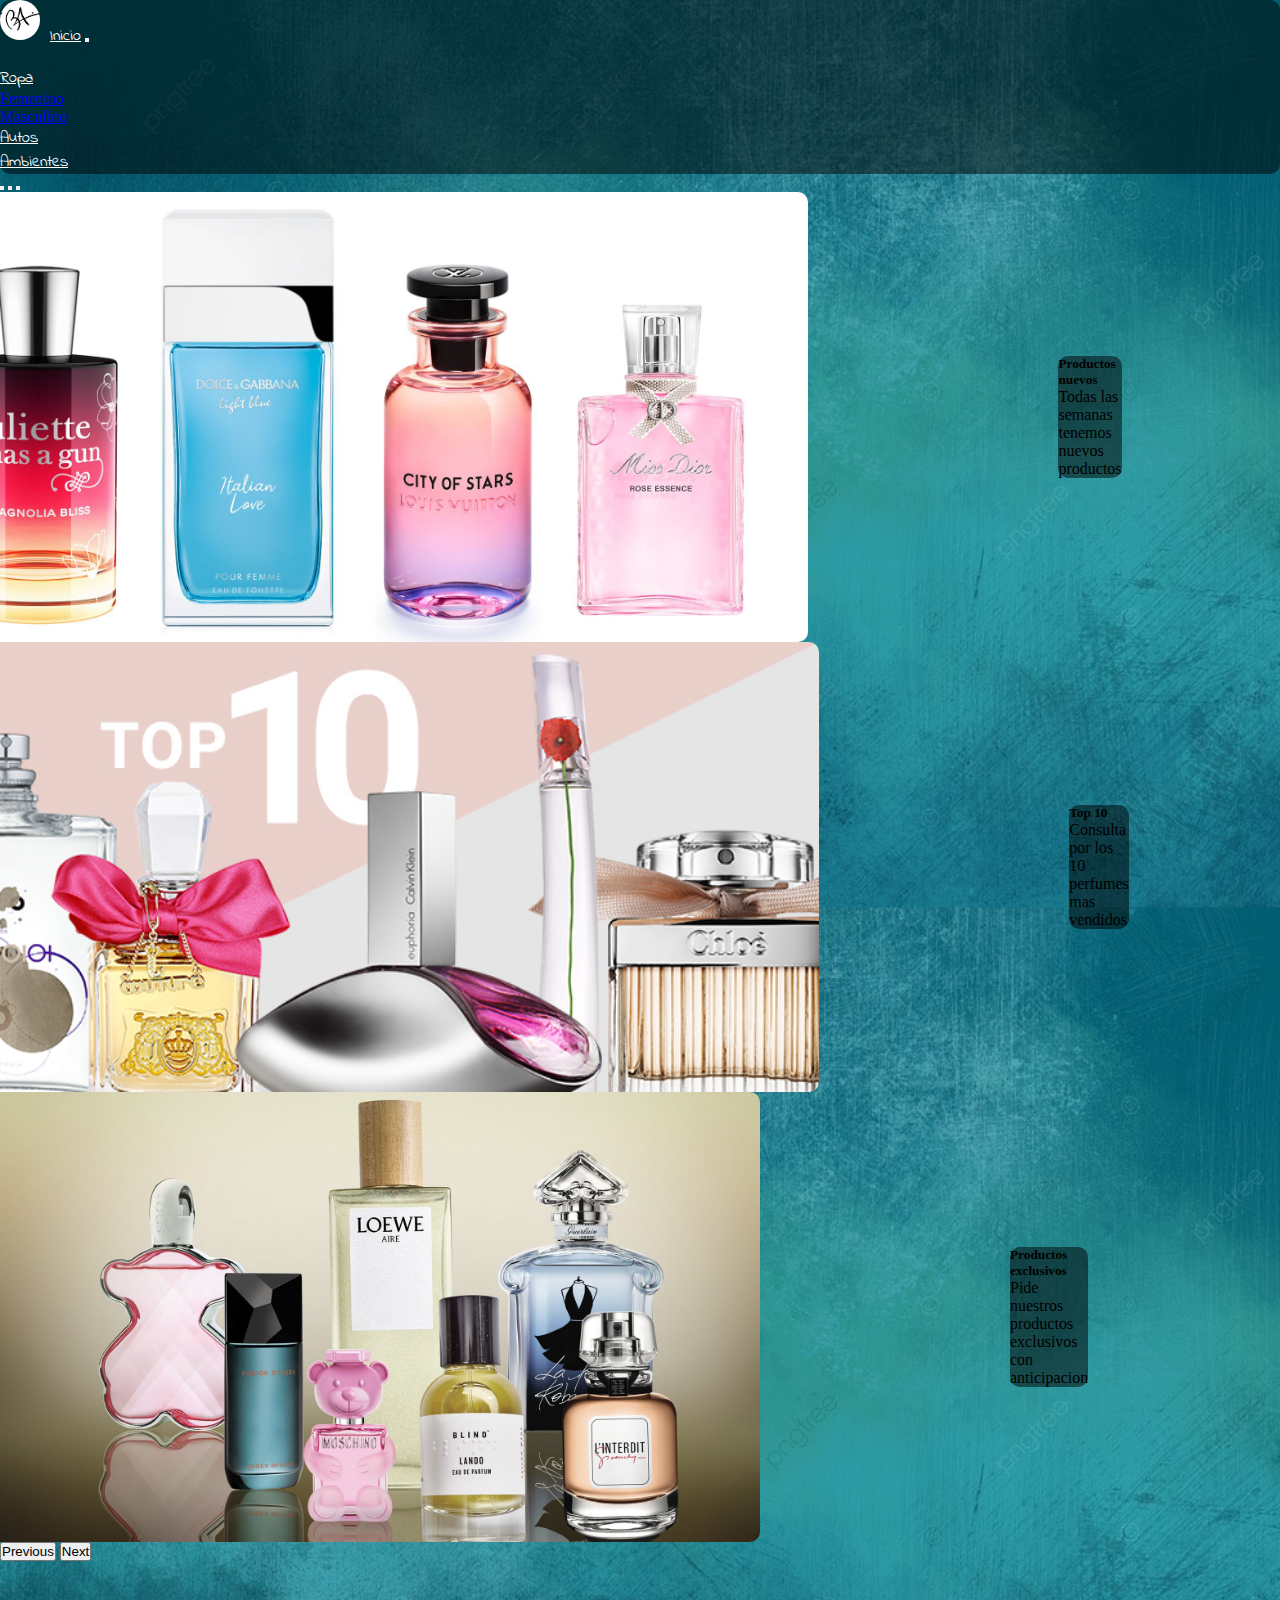
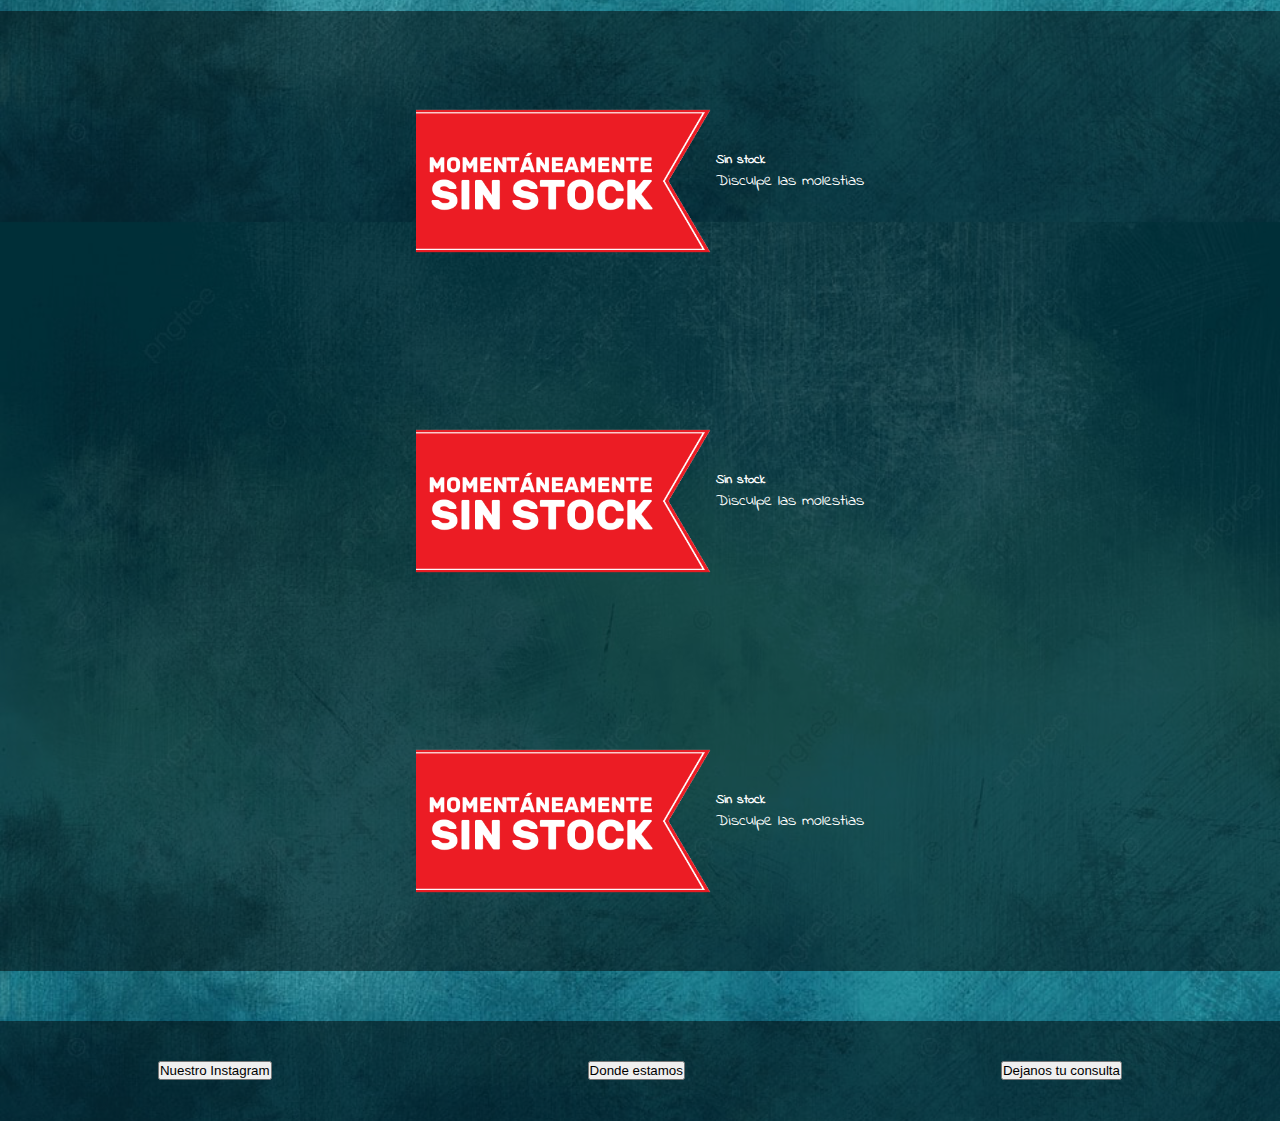
==== Pag Secundarias/Ambientes.html @ ef6a765f "nuevo" ====
<!DOCTYPE html>
<html lang="en">
<head>
  <meta charset="UTF-8">
  <meta http-equiv="X-UA-Compatible" content="IE=edge">
  <meta name="viewport" content="width=device-width, initial-scale=1.0">
  <link rel="stylesheet" href="../Styles/Styles.css">
  <link href="https://cdn.jsdelivr.net/npm/bootstrap@5.2.0-beta1/dist/css/bootstrap.min.css" rel="stylesheet" integrity="sha384-0evHe/X+R7YkIZDRvuzKMRqM+OrBnVFBL6DOitfPri4tjfHxaWutUpFmBp4vmVor" crossorigin="anonymous">
  <title>Bon Arome</title>
</head>
<body class="imagenFondo">
      
      <!-- Inicio Bootstrap -->
      
      
      <!-- Nav Bootstrap -->
      <div class="container-fluid">
      <div class="row">
      <div class="col-12 ">

        <nav class="navbar navbar-expand-lg navegador">
          <div class="container-fluid  ">

            <a class="navbar-brand letras" href="../index.html">
              <img class="logo" src="../Media/Imagenes/Logo Bon Arome.jpg" alt="" width="40" height="40" class="d-inline-block align-text-top">Inicio</a>
              
            <button class="navbar-toggler" type="button" data-bs-toggle="collapse" data-bs-target="#navbarNavDropdown" aria-controls="navbarNavDropdown" aria-expanded="false" aria-label="Toggle navigation">
              <span class="navbar-toggler-icon"></span>
            </button>
            <div class="collapse navbar-collapse" id="navbarNavDropdown">
              <ul class="navbar-nav">
                <li class="nav-item">
                  <li class="nav-item dropdown">
                    <a class="nav-link dropdown-toggle letras" href="#" id="navbarDropdownMenuLink" role="button" data-bs-toggle="dropdown" aria-expanded="false">
                      Ropa
                    </a>
                    <ul class="dropdown-menu" aria-labelledby="navbarDropdownMenuLink">
                      <li><a class="dropdown-item" href="./Femeninos.html">Femenino</a></li>
                      <li><a class="dropdown-item" href="./Masculinos.html">Masculino</a></li>
                      <!-- <li><a class="dropdown-item" href="./Masculinos.html">Niños</a></li> -->
                    </ul>
                  </li>
                </li>
                <li class="nav-item">
                  <a class="nav-link letras" href="./Autos.html">Autos</a>
                </li>
                <li class="nav-item">
                  <a class="nav-link letras" href="./Ambientes.html">Ambientes</a>
                </li>
              </ul>
            </div>
          </div>
        </nav>
        <!-- Fin nav -->
      </div>
      </div>
      </div>
      <!-- fin div container nav -->


      <!-- Inicio Carrousel -->
         <div class="container">
          <div class="row">
            <div class="col-12">

              <div id="carouselExampleCaptions" class="carousel slide" data-bs-ride="false">
                <div class="carousel-indicators">
                  <button type="button" data-bs-target="#carouselExampleCaptions" data-bs-slide-to="0" class="active" aria-current="true" aria-label="Slide 1"></button>
                  <button type="button" data-bs-target="#carouselExampleCaptions" data-bs-slide-to="1" aria-label="Slide 2"></button>
                  <button type="button" data-bs-target="#carouselExampleCaptions" data-bs-slide-to="2" aria-label="Slide 3"></button>
                </div>
                <div class="carousel-inner ">
                  <div class="carousel-item active carrousel ">
                    <img src="../Media/Imagenes/perfumes-home-1649676408.jpg" class="d-block cimg" alt="...">
                    <div class="carousel-caption d-none d-md-block cletras">
                      <h5>Productos nuevos</h5>
                      <p>Todas las semanas tenemos nuevos productos</p>
                    </div>
                  </div>
                  <div class="carousel-item carrousel" >
                    <img src="../Media/Imagenes/top_perfumes_g.jpg" class="d-block cimg" alt="...">
                    <div class="carousel-caption d-none d-md-block cletras">
                      <h5>Top 10</h5>
                      <p>Consulta por los 10 perfumes mas vendidos</p>
                    </div>
                  </div>
                  <div class="carousel-item carrousel">
                    <img src="../Media/Imagenes/fragancias-de-invierno-1168440.jpg" class="d-block cimg" alt="...">
                    <div class="carousel-caption d-none d-md-block cletras">
                      <h5>Productos exclusivos</h5>
                      <p>Pide nuestros productos exclusivos con anticipacion</p>
                    </div>
                  </div>
                </div>
                <button class="carousel-control-prev" type="button" data-bs-target="#carouselExampleCaptions" data-bs-slide="prev">
                  <span class="carousel-control-prev-icon" aria-hidden="true"></span>
                  <span class="visually-hidden">Previous</span>
                </button>
                <button class="carousel-control-next" type="button" data-bs-target="#carouselExampleCaptions" data-bs-slide="next">
                  <span class="carousel-control-next-icon" aria-hidden="true"></span>
                  <span class="visually-hidden">Next</span>
                </button>
              </div>

            </div>
          </div>
         </div>
         <!-- Fin Carrousel -->


       <!-- Inicio cards -->
      <div class="container-fluid ">
        <div class="row">
          <div class="col-12">

            <!-- Inicio de cards bootstrap -->
            <div class="container container__tarjeta">
              <div class="row row__tarjeta">
                <div class="">

                  <div class="row row-cols-1 row-cols-md-3 g-4">
                    <div class="col">
                      <div class="card h-100 tarjeta">
                        <img src="../Media/Imagenes/sin-stock.png" class="card-img-top" alt="...">
                        <div class="card-body">
                          <h5 class="card-title">Sin stock</h5>
                          <p class="card-text">Disculpe las molestias</p>
                        </div>
                        <div class="card-footer">
                          <small class="text-muted"></small>
                        </div>
                      </div>
                    </div>
                    <div class="col">
                      <div class="card h-100 tarjeta">
                        <img src="../Media/Imagenes/sin-stock.png" class="card-img-top" alt="...">
                        <div class="card-body">
                          <h5 class="card-title">Sin stock</h5>
                          <p class="card-text">Disculpe las molestias</p>
                        </div>
                        <div class="card-footer">
                          <small class="text-muted"></small>
                        </div>
                      </div>
                    </div>
                    <div class="col">
                      <div class="card h-100 tarjeta">
                        <img src="../Media/Imagenes/sin-stock.png" class="card-img-top" alt="...">
                        <div class="card-body">
                          <h5 class="card-title">Sin stock</h5>
                          <p class="card-text">Disculpe las molestias</p>
                        </div>
                        <div class="card-footer">
                          <small class="text-muted"></small>
                        </div>
                      </div>
                    </div>
                  </div>
                  
                </div>
              </div>
            </div>
          <!-- Fin de cards bootstrap -->

          

          </div>
        </div>
      </div>
      <!-- Fin container cards -->

<!-- Inicio de footer -->
<div class="container-fluid ">
  <div class="row">
    <div class="col-12 footer">
      <a href="https://www.instagram.com/bon_arome_perfumes/"><button type="button" class="btn btn-outline-light">Nuestro Instagram</button></a>
      <a href="https://goo.gl/maps/H4ti16Labh4eR1CE8"><button type="button" class="btn btn-outline-light">Donde estamos</button></a>
      <a href="./Contacto.html"><button type="button" class="btn btn-outline-light">Dejanos tu consulta</button></a>
    </div>
  </div>
</div>
<!-- Fin de footer -->
      

        <!-- Fin Bootstrap -->
  <!-- JavaScript Bundle with Popper -->
<script src="https://cdn.jsdelivr.net/npm/bootstrap@5.2.0-beta1/dist/js/bootstrap.bundle.min.js" integrity="sha384-pprn3073KE6tl6bjs2QrFaJGz5/SUsLqktiwsUTF55Jfv3qYSDhgCecCxMW52nD2" crossorigin="anonymous"></script>
</body>
</html>
---- Styles/Styles.css ----
* {
  margin: 0;
  padding: 0;
  box-sizing: border-box;
}

.navegador {
  background-color: rgba(0, 0, 0, 0.5);
  border-radius: 10px;
}
.navegador .letras {
  color: white;
  font-family: pag;
}
.navegador .logo {
  margin-right: 10px;
  border-radius: 60px;
}

.imagenFondo {
  background-image: url(../Media/Imagenes/Fondo.jpg);
  background-position: center center;
  background-size: cover;
  height: 100vh;
}

.container__tarjeta {
  padding-block: 50px;
  font-family: pag;
}
.container__tarjeta .tarjeta {
  background-color: rgba(0, 0, 0, 0.5);
  color: white;
  display: flex;
  justify-content: center;
  align-items: center;
}
.container__tarjeta .tarjeta .card-img-top {
  width: 300px;
  height: 300px;
  border-radius: 10px;
  margin-top: 20px;
}

.footer {
  background-color: rgba(0, 0, 0, 0.5);
  height: 100px;
  display: flex;
  justify-content: center;
  align-items: center;
  justify-content: space-around;
  font-family: pag;
}

.carrousel {
  display: flex;
  justify-content: center;
  align-items: center;
}
.carrousel .cimg {
  width: 1300px;
  height: 450px;
  border-radius: 10px;
}
.carrousel .cletras {
  background-color: rgba(0, 0, 0, 0.5);
  margin-right: 250px;
  margin-left: 250px;
  border-radius: 10px;
}

@font-face {
  font-family: title;
  src: url(../Media/1.ttf);
}
@font-face {
  font-family: pag;
  src: url(../Media/2.ttf);
}/*# sourceMappingURL=Styles.css.map */
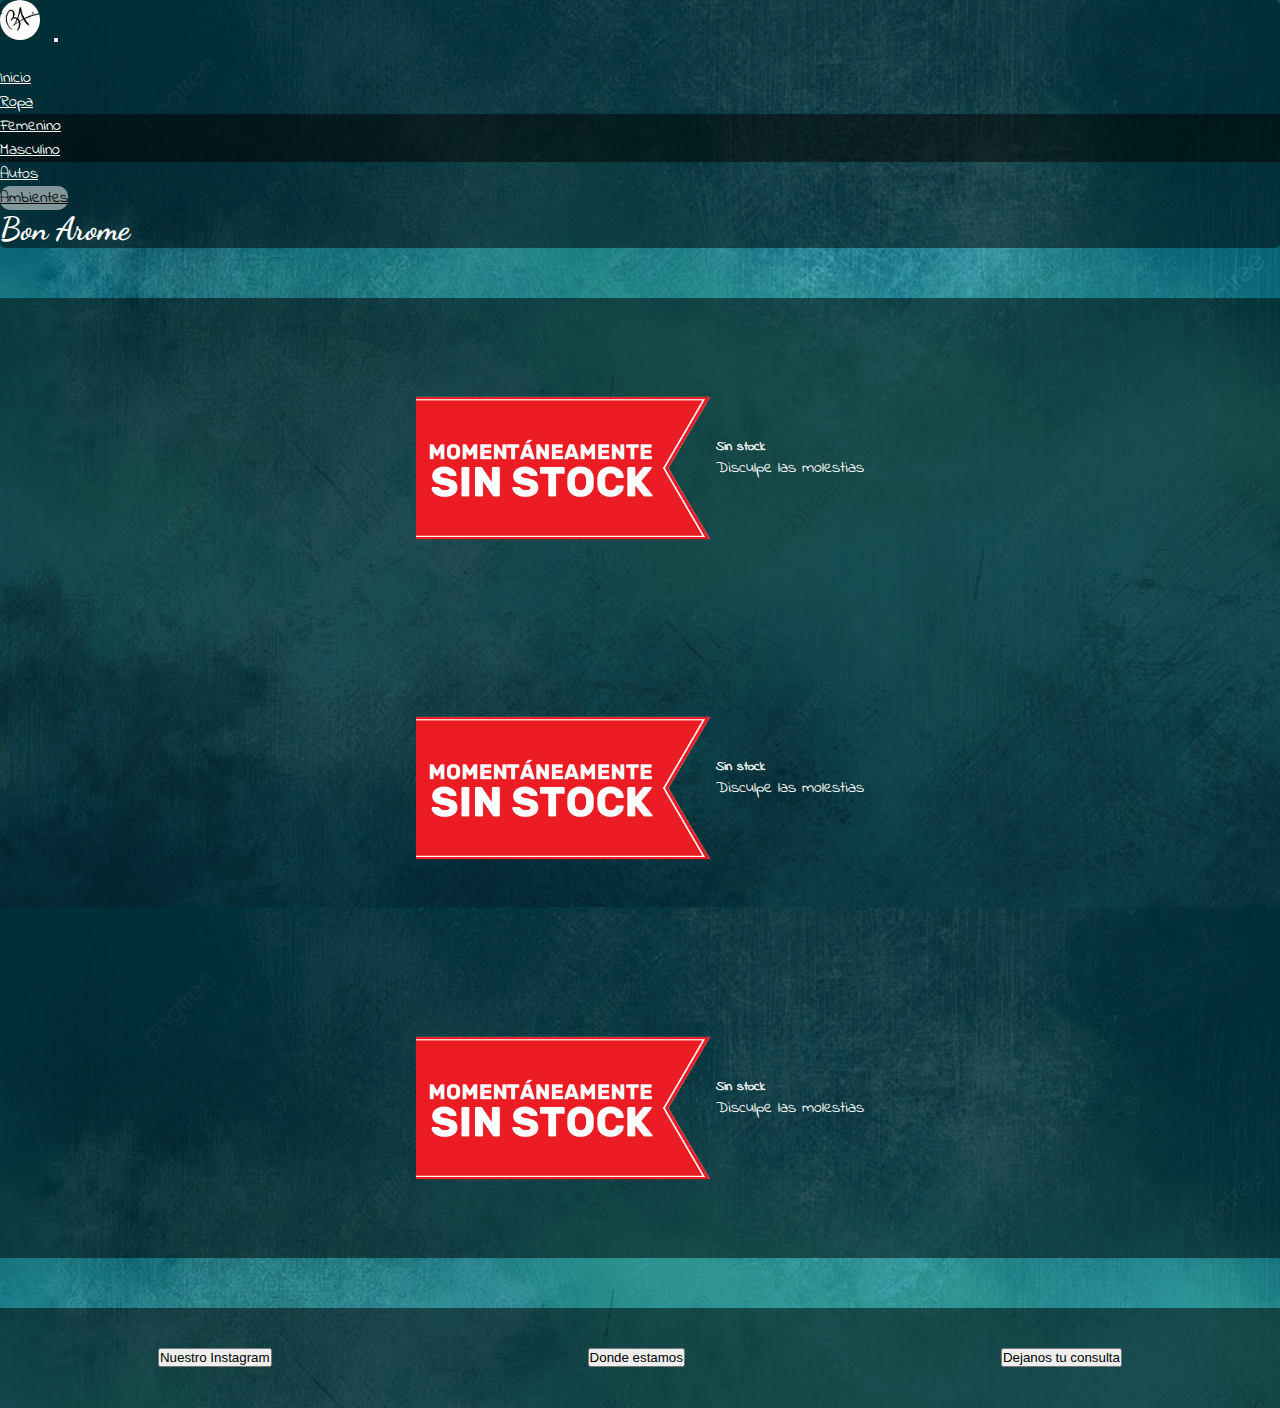
==== commit 5f604d49: "correccion2" ====
--- a/Pag Secundarias/Ambientes.html
+++ b/Pag Secundarias/Ambientes.html
@@ -15,97 +15,59 @@
       
       <!-- Nav Bootstrap -->
       <div class="container-fluid">
-      <div class="row">
-      <div class="col-12 ">
-
-        <nav class="navbar navbar-expand-lg navegador">
-          <div class="container-fluid  ">
-
-            <a class="navbar-brand letras" href="../index.html">
-              <img class="logo" src="../Media/Imagenes/Logo Bon Arome.jpg" alt="" width="40" height="40" class="d-inline-block align-text-top">Inicio</a>
+        <div class="row">
+        <div id="fixed" class="col-12">
+  
+          <nav class="navbar navbar-expand-lg navegador">
+            
+            <div class="container-fluid  ">
               
-            <button class="navbar-toggler" type="button" data-bs-toggle="collapse" data-bs-target="#navbarNavDropdown" aria-controls="navbarNavDropdown" aria-expanded="false" aria-label="Toggle navigation">
-              <span class="navbar-toggler-icon"></span>
-            </button>
-            <div class="collapse navbar-collapse" id="navbarNavDropdown">
-              <ul class="navbar-nav">
-                <li class="nav-item">
-                  <li class="nav-item dropdown">
-                    <a class="nav-link dropdown-toggle letras" href="#" id="navbarDropdownMenuLink" role="button" data-bs-toggle="dropdown" aria-expanded="false">
-                      Ropa
-                    </a>
-                    <ul class="dropdown-menu" aria-labelledby="navbarDropdownMenuLink">
-                      <li><a class="dropdown-item" href="./Femeninos.html">Femenino</a></li>
-                      <li><a class="dropdown-item" href="./Masculinos.html">Masculino</a></li>
-                      <!-- <li><a class="dropdown-item" href="./Masculinos.html">Niños</a></li> -->
-                    </ul>
+              <a class="navbar-brand letras " href="./index.html">
+                <img class="logo" src="../Media/Imagenes/Logo Bon Arome.jpg" alt="" width="40" height="40" class="d-inline-block align-text-top "></a>
+                
+              <button class="navbar-toggler" type="button" data-bs-toggle="collapse" data-bs-target="#navbarNavDropdown" aria-controls="navbarNavDropdown" aria-expanded="false" aria-label="Toggle navigation">
+                <span class="navbar-toggler-icon"></span>
+              </button>
+              <div class="collapse navbar-collapse" id="navbarNavDropdown">
+                
+                <ul class="navbar-nav">
+  
+                  <li class="nav-item">
+                    <li class="nav-item">
+                      <a class="nav-link letras " href="../index.html">Inicio</a>
+                    </li>
+                    <li class="nav-item dropdown">
+                      
+                      <a class="nav-link dropdown-toggle letras " href="#" id="navbarDropdownMenuLink" role="button" data-bs-toggle="dropdown" aria-expanded="false">
+                        Ropa
+                      </a>
+                      <ul class="dropdown-menu letras nav-fondo" aria-labelledby="navbarDropdownMenuLink">
+                        <li><a class="dropdown-item letras" href="./Femeninos.html">Femenino</a></li>
+                        <li><a class="dropdown-item letras" href="./Masculinos.html">Masculino</a></li>
+                      </ul>
+                    </li>
                   </li>
-                </li>
-                <li class="nav-item">
-                  <a class="nav-link letras" href="./Autos.html">Autos</a>
-                </li>
-                <li class="nav-item">
-                  <a class="nav-link letras" href="./Ambientes.html">Ambientes</a>
-                </li>
-              </ul>
+                  <li class="nav-item">
+                    <a class="nav-link letras" href="./Autos.html">Autos</a>
+                  </li>
+                  <li class="nav-item">
+                    <a class="nav-link ubicacion" href="./Ambientes.html">Ambientes</a>
+                  </li>
+                  
+                </ul>
+                
+              </div>
+              <div class="title">
+                <h1 class="tittle">Bon Arome</h1>
+              </div>
             </div>
-          </div>
-        </nav>
+            
+          </nav>
         <!-- Fin nav -->
       </div>
       </div>
       </div>
       <!-- fin div container nav -->
-
-
-      <!-- Inicio Carrousel -->
-         <div class="container">
-          <div class="row">
-            <div class="col-12">
-
-              <div id="carouselExampleCaptions" class="carousel slide" data-bs-ride="false">
-                <div class="carousel-indicators">
-                  <button type="button" data-bs-target="#carouselExampleCaptions" data-bs-slide-to="0" class="active" aria-current="true" aria-label="Slide 1"></button>
-                  <button type="button" data-bs-target="#carouselExampleCaptions" data-bs-slide-to="1" aria-label="Slide 2"></button>
-                  <button type="button" data-bs-target="#carouselExampleCaptions" data-bs-slide-to="2" aria-label="Slide 3"></button>
-                </div>
-                <div class="carousel-inner ">
-                  <div class="carousel-item active carrousel ">
-                    <img src="../Media/Imagenes/perfumes-home-1649676408.jpg" class="d-block cimg" alt="...">
-                    <div class="carousel-caption d-none d-md-block cletras">
-                      <h5>Productos nuevos</h5>
-                      <p>Todas las semanas tenemos nuevos productos</p>
-                    </div>
-                  </div>
-                  <div class="carousel-item carrousel" >
-                    <img src="../Media/Imagenes/top_perfumes_g.jpg" class="d-block cimg" alt="...">
-                    <div class="carousel-caption d-none d-md-block cletras">
-                      <h5>Top 10</h5>
-                      <p>Consulta por los 10 perfumes mas vendidos</p>
-                    </div>
-                  </div>
-                  <div class="carousel-item carrousel">
-                    <img src="../Media/Imagenes/fragancias-de-invierno-1168440.jpg" class="d-block cimg" alt="...">
-                    <div class="carousel-caption d-none d-md-block cletras">
-                      <h5>Productos exclusivos</h5>
-                      <p>Pide nuestros productos exclusivos con anticipacion</p>
-                    </div>
-                  </div>
-                </div>
-                <button class="carousel-control-prev" type="button" data-bs-target="#carouselExampleCaptions" data-bs-slide="prev">
-                  <span class="carousel-control-prev-icon" aria-hidden="true"></span>
-                  <span class="visually-hidden">Previous</span>
-                </button>
-                <button class="carousel-control-next" type="button" data-bs-target="#carouselExampleCaptions" data-bs-slide="next">
-                  <span class="carousel-control-next-icon" aria-hidden="true"></span>
-                  <span class="visually-hidden">Next</span>
-                </button>
-              </div>
-
-            </div>
-          </div>
-         </div>
-         <!-- Fin Carrousel -->
 
 
        <!-- Inicio cards -->
--- a/Styles/Styles.css
+++ b/Styles/Styles.css
@@ -6,7 +6,7 @@
 
 .navegador {
   background-color: rgba(0, 0, 0, 0.5);
-  border-radius: 10px;
+  border-radius: 5px;
 }
 .navegador .letras {
   color: white;
@@ -16,9 +16,23 @@
   margin-right: 10px;
   border-radius: 60px;
 }
+.navegador .ubicacion {
+  background-color: rgba(255, 255, 255, 0.5);
+  border-radius: 10px;
+  color: black;
+  font-family: pag;
+}
+.navegador .nav-fondo {
+  background-color: rgba(0, 0, 0, 0.5);
+}
+.navegador .tittle {
+  color: white;
+  font-family: title;
+  margin-right: 43rem;
+}
 
 .imagenFondo {
-  background-image: url(../Media/Imagenes/Fondo.jpg);
+  background-image: url(../../Media/Imagenes/Fondo.jpg);
   background-position: center center;
   background-size: cover;
   height: 100vh;
@@ -69,6 +83,24 @@
   border-radius: 10px;
 }
 
+.form {
+  display: flex;
+  flex-direction: column;
+  justify-content: center;
+  align-items: center;
+  font-family: pag;
+  height: 500px;
+}
+.form .cuadro {
+  width: 40%;
+  color: white;
+}
+.form .cuadro .cuadro-fondo {
+  background-color: rgba(0, 0, 0, 0.5);
+  color: white;
+  border: none;
+}
+
 @font-face {
   font-family: title;
   src: url(../Media/1.ttf);
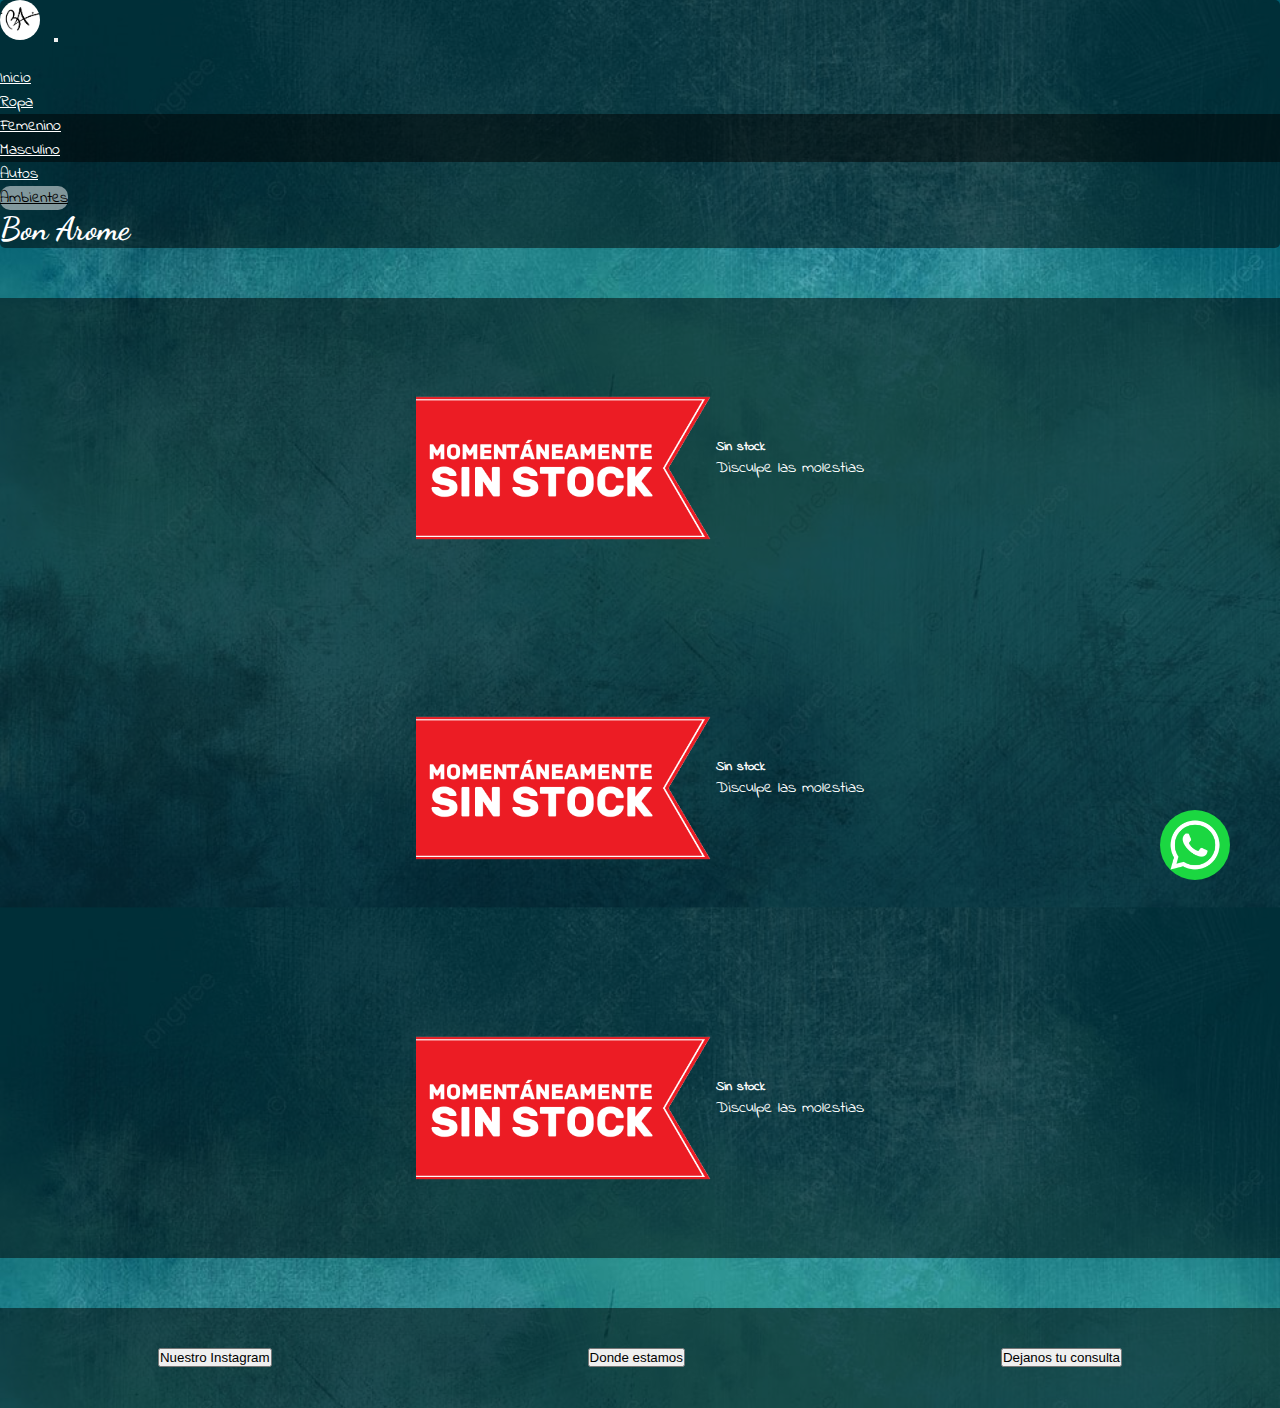
==== commit 5025fb5d: "correccion3" ====
--- a/Pag Secundarias/Ambientes.html
+++ b/Pag Secundarias/Ambientes.html
@@ -63,6 +63,9 @@
             </div>
             
           </nav>
+          <div class="contacto">
+            <a  href="https://api.whatsapp.com/send?phone=542616214040&text=hola,%20quisiera%20saber%20algo"><img class="contacto" src="../Media/Imagenes/Logo Whastapp.png" alt=""></a>
+        </div>
         <!-- Fin nav -->
       </div>
       </div>
--- a/Styles/Styles.css
+++ b/Styles/Styles.css
@@ -29,6 +29,14 @@
   color: white;
   font-family: title;
   margin-right: 43rem;
+}
+
+.contacto {
+  width: 70px;
+  border-radius: 40px;
+  position: fixed;
+  bottom: 20px;
+  right: 50px;
 }
 
 .imagenFondo {
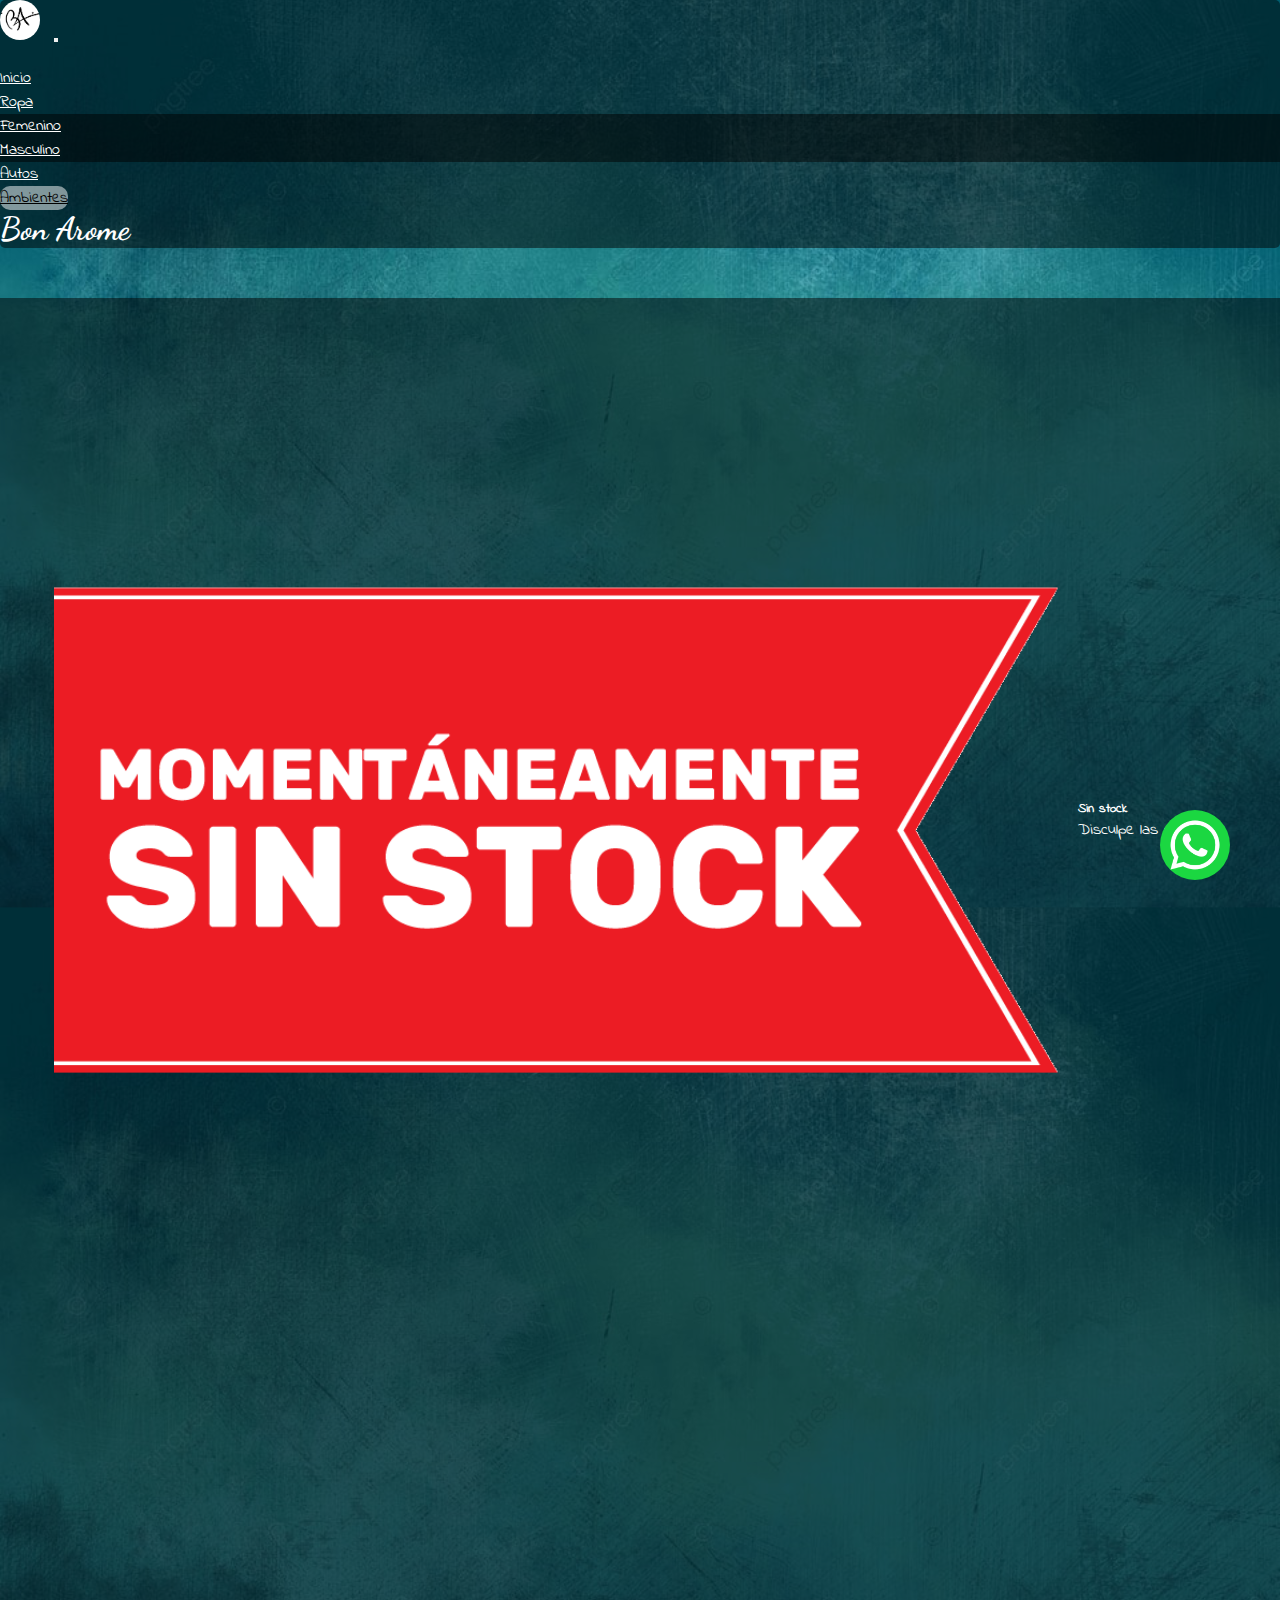
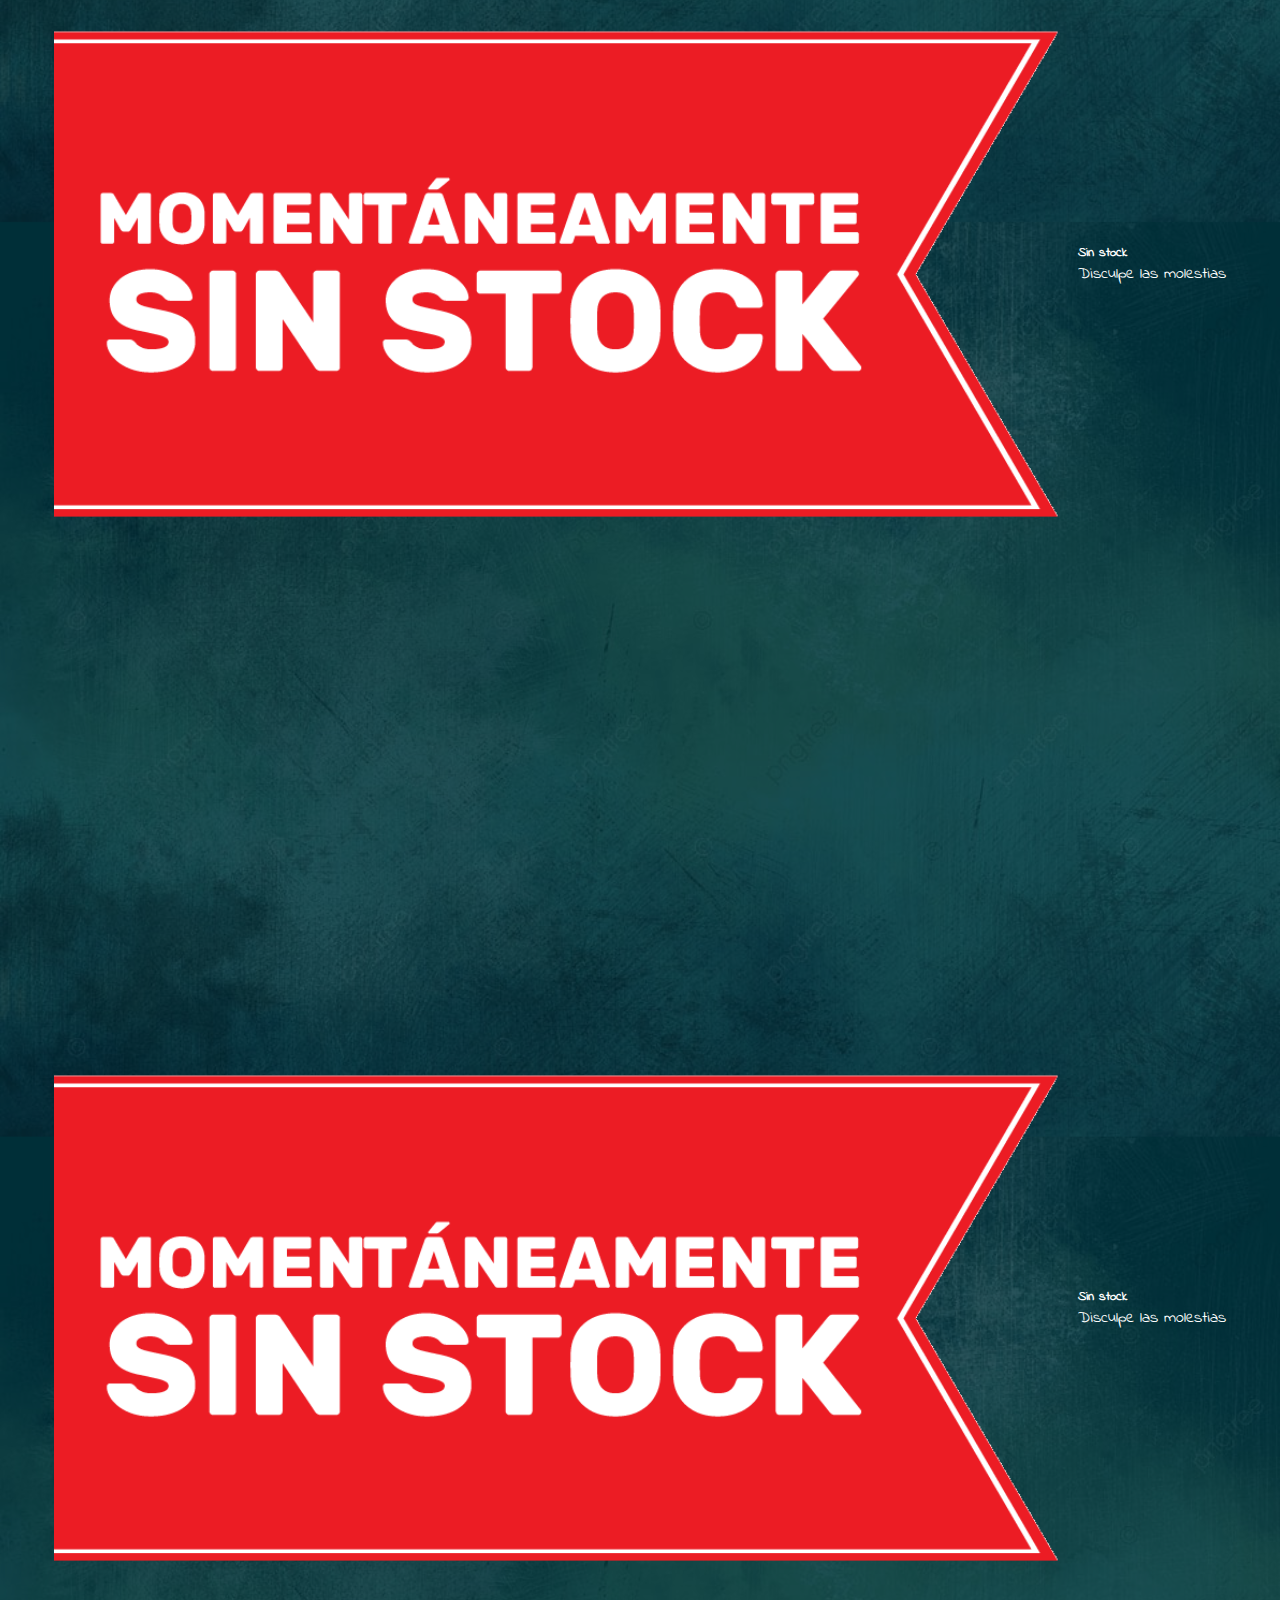
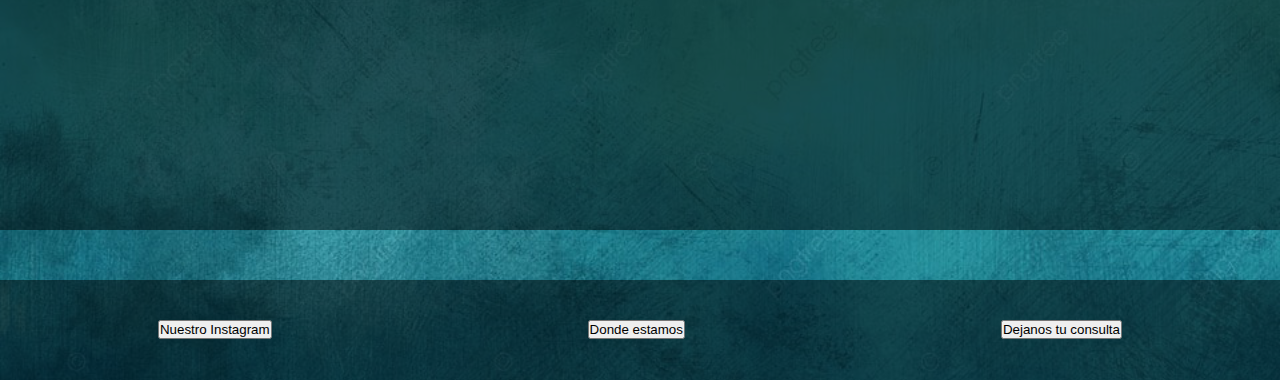
==== commit 9bfd3118: "c7" ====
--- a/Pag Secundarias/Ambientes.html
+++ b/Pag Secundarias/Ambientes.html
@@ -7,6 +7,7 @@
   <link rel="stylesheet" href="../Styles/Styles.css">
   <link href="https://cdn.jsdelivr.net/npm/bootstrap@5.2.0-beta1/dist/css/bootstrap.min.css" rel="stylesheet" integrity="sha384-0evHe/X+R7YkIZDRvuzKMRqM+OrBnVFBL6DOitfPri4tjfHxaWutUpFmBp4vmVor" crossorigin="anonymous">
   <title>Bon Arome</title>
+  <link rel="shortcut icon" href="../Media/Imagenes/Logo Bon Arome.jpg">
 </head>
 <body class="imagenFondo">
       
@@ -22,7 +23,7 @@
             
             <div class="container-fluid  ">
               
-              <a class="navbar-brand letras " href="./index.html">
+              <a class="navbar-brand letras " href="/index.html">
                 <img class="logo" src="../Media/Imagenes/Logo Bon Arome.jpg" alt="" width="40" height="40" class="d-inline-block align-text-top "></a>
                 
               <button class="navbar-toggler" type="button" data-bs-toggle="collapse" data-bs-target="#navbarNavDropdown" aria-controls="navbarNavDropdown" aria-expanded="false" aria-label="Toggle navigation">
@@ -63,9 +64,6 @@
             </div>
             
           </nav>
-          <div class="contacto">
-            <a  href="https://api.whatsapp.com/send?phone=542616214040&text=hola,%20quisiera%20saber%20algo"><img class="contacto" src="../Media/Imagenes/Logo Whastapp.png" alt=""></a>
-        </div>
         <!-- Fin nav -->
       </div>
       </div>
@@ -133,14 +131,18 @@
         </div>
       </div>
       <!-- Fin container cards -->
-
+<!-- logo Whatsapp -->
+<div class="contacto">
+  <a  href="https://api.whatsapp.com/send?phone=542616214040&text=hola,%20quisiera%20saber%20algo"target="_blank"><img class="contacto" src="../Media/Imagenes/Logo Whastapp.png" alt=""></a>
+</div>
+<!-- fin logo Whatsapp -->
 <!-- Inicio de footer -->
 <div class="container-fluid ">
   <div class="row">
     <div class="col-12 footer">
-      <a href="https://www.instagram.com/bon_arome_perfumes/"><button type="button" class="btn btn-outline-light">Nuestro Instagram</button></a>
-      <a href="https://goo.gl/maps/H4ti16Labh4eR1CE8"><button type="button" class="btn btn-outline-light">Donde estamos</button></a>
-      <a href="./Contacto.html"><button type="button" class="btn btn-outline-light">Dejanos tu consulta</button></a>
+      <a href="https://www.instagram.com/bon_arome_perfumes/"target="_blank"><button type="button" class="btn btn-outline-light">Nuestro Instagram</button></a>
+      <a href="https://goo.gl/maps/H4ti16Labh4eR1CE8"target="_blank"><button type="button" class="btn btn-outline-light">Donde estamos</button></a>
+      <a href="./Contacto.html"target="_blank"><button type="button" class="btn btn-outline-light">Dejanos tu consulta</button></a>
     </div>
   </div>
 </div>
--- a/Styles/Styles.css
+++ b/Styles/Styles.css
@@ -26,9 +26,9 @@
   background-color: rgba(0, 0, 0, 0.5);
 }
 .navegador .tittle {
-  color: white;
+  color: rgb(255, 255, 255);
   font-family: title;
-  margin-right: 43rem;
+  margin-right: 2rem;
 }
 
 .contacto {
@@ -39,81 +39,286 @@
   right: 50px;
 }
 
+@media screen and (max-width: 425px) {
+  .contacto {
+    width: 70px;
+    border-radius: 40px;
+    position: fixed;
+    bottom: 5px;
+    right: 5px;
+  }
+  .tittle {
+    color: rgb(255, 255, 255);
+    font-family: title;
+    margin-right: 8rem;
+  }
+}
+.container__tarjeta {
+  padding-block: 50px;
+  font-family: pag;
+}
+.container__tarjeta .tarjeta {
+  background-color: rgba(0, 0, 0, 0.5);
+  color: white;
+  display: flex;
+  justify-content: center;
+  align-items: center;
+}
+.container__tarjeta .tarjeta .card-img-top {
+  width: 80%;
+  border-radius: 10px;
+  margin-top: 20px;
+}
+
+@media screen and (max-width: 768px) {
+  .container__tarjeta {
+    display: flex;
+    flex-flow: column;
+    justify-content: center;
+    align-items: center;
+  }
+  .container__tarjeta .tarjeta {
+    width: 180%;
+    margin-left: -15%;
+  }
+}
+@media screen and (max-width: 767px) {
+  .container__tarjeta {
+    display: flex;
+    flex-flow: column;
+    justify-content: center;
+    align-items: center;
+  }
+  .container__tarjeta .tarjeta {
+    width: 80%;
+    margin-left: 15%;
+  }
+}
+@media screen and (max-width: 425px) {
+  .container__tarjeta {
+    width: auto;
+  }
+  .container__tarjeta .tarjeta {
+    width: 350px;
+    margin-left: 5%;
+  }
+  .container__tarjeta .card-img-top {
+    width: 80%;
+    border-radius: 10px;
+    margin-top: 20px;
+  }
+}
+@media screen and (max-width: 400px) {
+  .container__tarjeta {
+    width: auto;
+  }
+  .container__tarjeta .tarjeta {
+    width: 325px;
+  }
+  .container__tarjeta .card-img-top {
+    width: 80%;
+    border-radius: 10px;
+    margin-top: 20px;
+  }
+}
+@media screen and (max-width: 350px) {
+  .container__tarjeta {
+    width: auto;
+  }
+  .container__tarjeta .tarjeta {
+    width: 250px;
+  }
+  .container__tarjeta .card-img-top {
+    width: 80%;
+    border-radius: 10px;
+    margin-top: 20px;
+  }
+}
+.footer {
+  background-color: rgba(0, 0, 0, 0.5);
+  height: 100px;
+  display: flex;
+  justify-content: center;
+  align-items: center;
+  justify-content: space-around;
+  font-family: pag;
+}
+
+.altura {
+  height: 500px;
+}
+
+.carrousel {
+  display: flex;
+  justify-content: center;
+  align-items: center;
+  margin-top: 2%;
+}
+.carrousel .cimg {
+  width: 980px;
+  height: 500px;
+  border-radius: 10px;
+}
+.carrousel .cletras {
+  background-color: rgba(0, 0, 0, 0.5);
+  width: 400px;
+  margin-left: 18%;
+  justify-content: center;
+  align-items: center;
+  border-radius: 10px;
+}
+.carrousel .cletras .cletras2 {
+  color: white;
+}
+
+@media screen and (max-width: 1024px) {
+  .carrousel .cimg {
+    width: 90%;
+    margin-left: 5%;
+    padding: 2%;
+    display: flex;
+    justify-content: center;
+    align-items: center;
+    border-radius: 10px;
+  }
+  .carrousel .cletras {
+    background-color: rgba(0, 0, 0, 0.5);
+    border-radius: 10px;
+    margin-right: 1%;
+    margin-left: 5%;
+  }
+}
+@media screen and (max-width: 768px) {
+  .carrousel {
+    display: none;
+  }
+  .carrousel .cimg {
+    width: 90%;
+    margin-left: 10%;
+    width: 80%;
+    height: 400px;
+    border-radius: 10px;
+  }
+}
+@media screen and (max-width: 425px) {
+  .carrousel {
+    width: auto;
+  }
+  .carrousel .cimg {
+    width: auto;
+  }
+}
+.form {
+  display: flex;
+  flex-direction: column;
+  justify-content: center;
+  align-items: center;
+  font-family: pag;
+  height: 500px;
+}
+.form .cuadro {
+  width: 40%;
+  color: white;
+}
+.form .cuadro .cuadro-fondo {
+  background-color: rgba(0, 0, 0, 0.5);
+  color: white;
+  border: none;
+}
+
+.publicidad {
+  display: flex;
+  justify-content: center;
+  align-items: center;
+}
+.publicidad .publicidad1 {
+  width: 500px;
+  margin-top: 15%;
+}
+.publicidad .publicidad1 .img-p {
+  width: 170%;
+  border-radius: 10px;
+}
+.publicidad .publicidad2 {
+  margin-top: 5%;
+  width: 80%;
+}
+.publicidad .publicidad2 .img-p2 {
+  width: 80%;
+  margin-left: 8%;
+  border-radius: 10px;
+}
+.publicidad .publicidad3 {
+  display: none;
+}
+
+@media screen and (max-width: 768px) {
+  .publicidad {
+    display: flex;
+    justify-content: center;
+    align-items: center;
+  }
+  .publicidad .publicidad1 {
+    display: none;
+  }
+  .publicidad .publicidad2 {
+    margin-top: 5%;
+    width: 80%;
+  }
+  .publicidad .publicidad2 .img-p2 {
+    width: 100%;
+    margin-left: 0%;
+    border-radius: 10px;
+  }
+  .publicidad .publicidad3 {
+    display: flex;
+  }
+  .publicidad .publicidad3 .img-p3 {
+    width: 50%;
+    border-radius: 10px;
+    margin-left: 25%;
+    margin-bottom: 5%;
+  }
+}
+@media screen and (max-width: 768px) {
+  .publicidad {
+    display: flex;
+    justify-content: center;
+    align-items: center;
+  }
+  .publicidad .publicidad1 {
+    display: none;
+  }
+  .publicidad .publicidad2 {
+    margin-top: 15%;
+    width: 80%;
+  }
+  .publicidad .publicidad2 .img-p2 {
+    width: 120%;
+    margin-left: -10%;
+    border-radius: 10px;
+  }
+  .publicidad .publicidad3 {
+    display: flex;
+  }
+  .publicidad .publicidad3 .img-p3 {
+    width: 50%;
+    border-radius: 10px;
+    margin-left: 25%;
+    margin-bottom: 5%;
+  }
+}
+@font-face {
+  font-family: title;
+  src: url(../Media/1.ttf);
+}
+@font-face {
+  font-family: pag;
+  src: url(../Media/2.ttf);
+}
 .imagenFondo {
-  background-image: url(../../Media/Imagenes/Fondo.jpg);
+  background-image: url(../Media/Imagenes/Fondo.jpg);
   background-position: center center;
   background-size: cover;
   height: 100vh;
-}
-
-.container__tarjeta {
-  padding-block: 50px;
-  font-family: pag;
-}
-.container__tarjeta .tarjeta {
-  background-color: rgba(0, 0, 0, 0.5);
-  color: white;
-  display: flex;
-  justify-content: center;
-  align-items: center;
-}
-.container__tarjeta .tarjeta .card-img-top {
-  width: 300px;
-  height: 300px;
-  border-radius: 10px;
-  margin-top: 20px;
-}
-
-.footer {
-  background-color: rgba(0, 0, 0, 0.5);
-  height: 100px;
-  display: flex;
-  justify-content: center;
-  align-items: center;
-  justify-content: space-around;
-  font-family: pag;
-}
-
-.carrousel {
-  display: flex;
-  justify-content: center;
-  align-items: center;
-}
-.carrousel .cimg {
-  width: 1300px;
-  height: 450px;
-  border-radius: 10px;
-}
-.carrousel .cletras {
-  background-color: rgba(0, 0, 0, 0.5);
-  margin-right: 250px;
-  margin-left: 250px;
-  border-radius: 10px;
-}
-
-.form {
-  display: flex;
-  flex-direction: column;
-  justify-content: center;
-  align-items: center;
-  font-family: pag;
-  height: 500px;
-}
-.form .cuadro {
-  width: 40%;
-  color: white;
-}
-.form .cuadro .cuadro-fondo {
-  background-color: rgba(0, 0, 0, 0.5);
-  color: white;
-  border: none;
-}
-
-@font-face {
-  font-family: title;
-  src: url(../Media/1.ttf);
-}
-@font-face {
-  font-family: pag;
-  src: url(../Media/2.ttf);
 }/*# sourceMappingURL=Styles.css.map */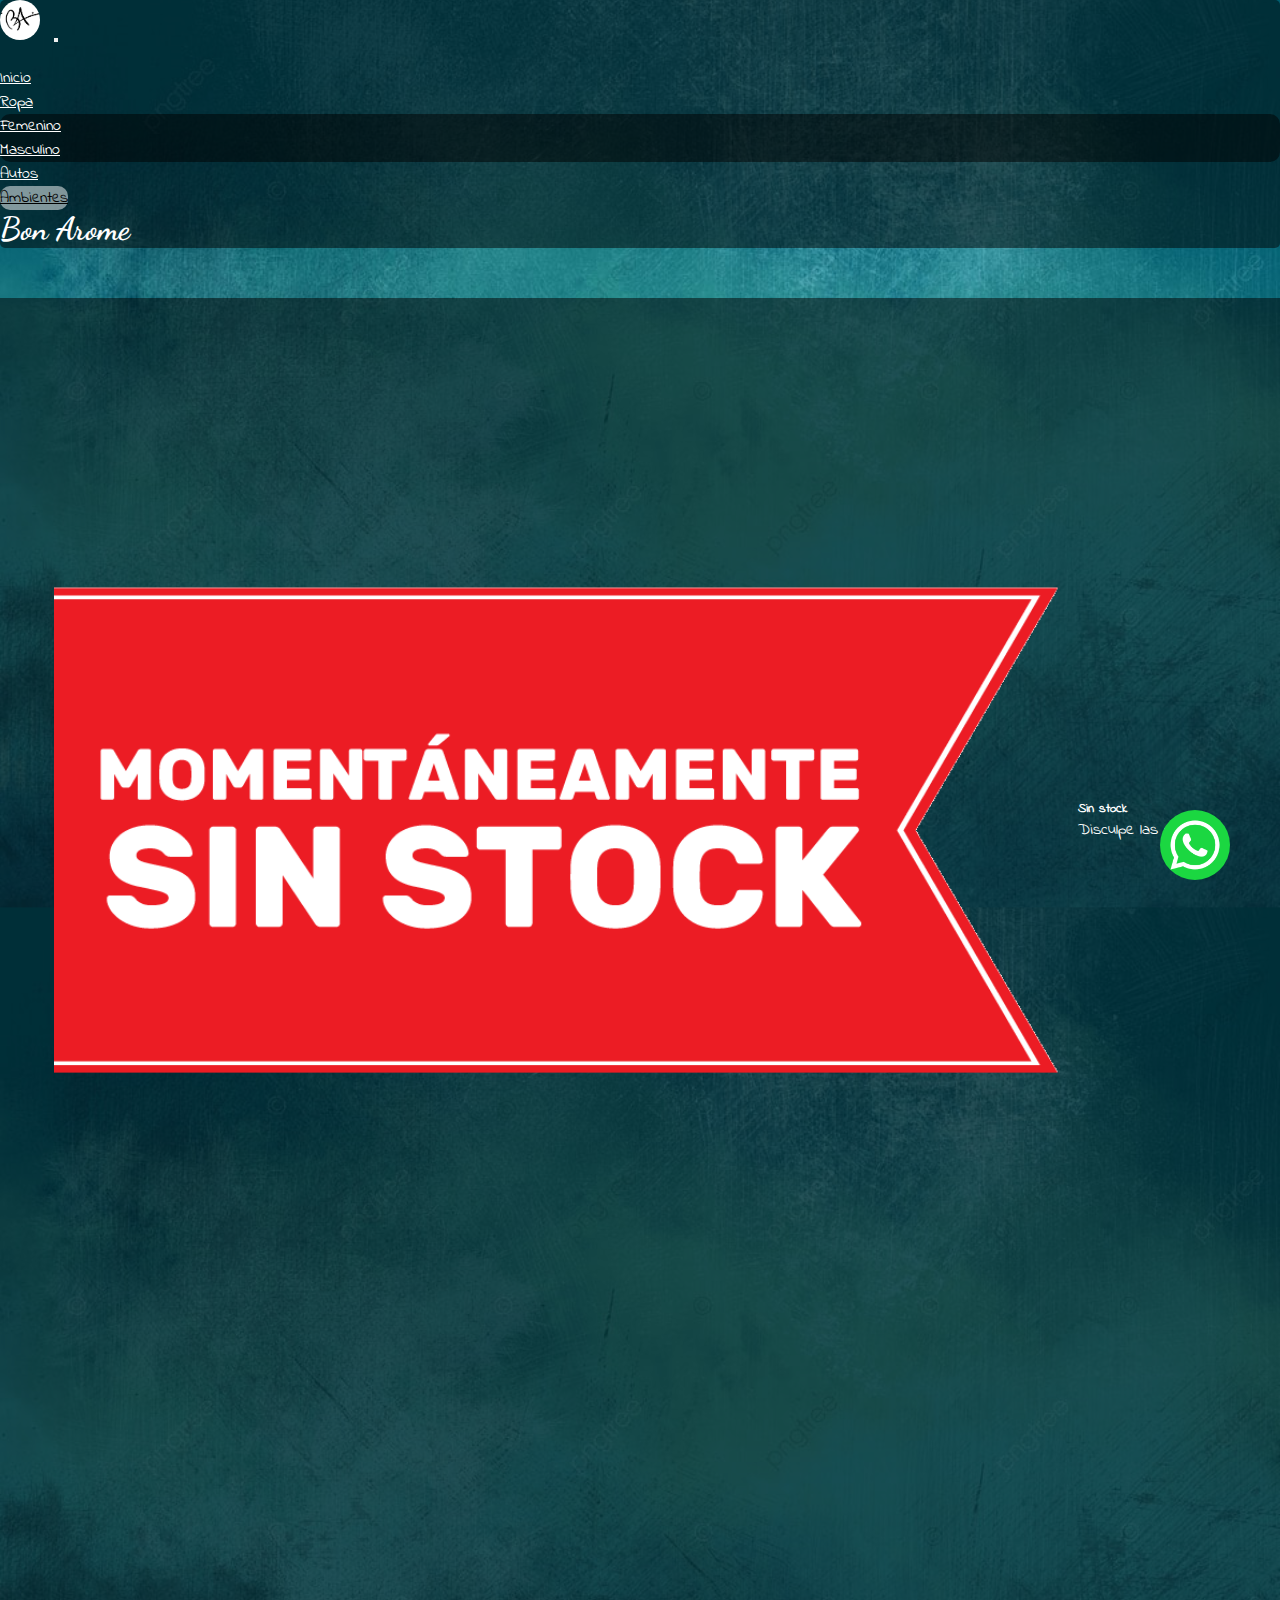
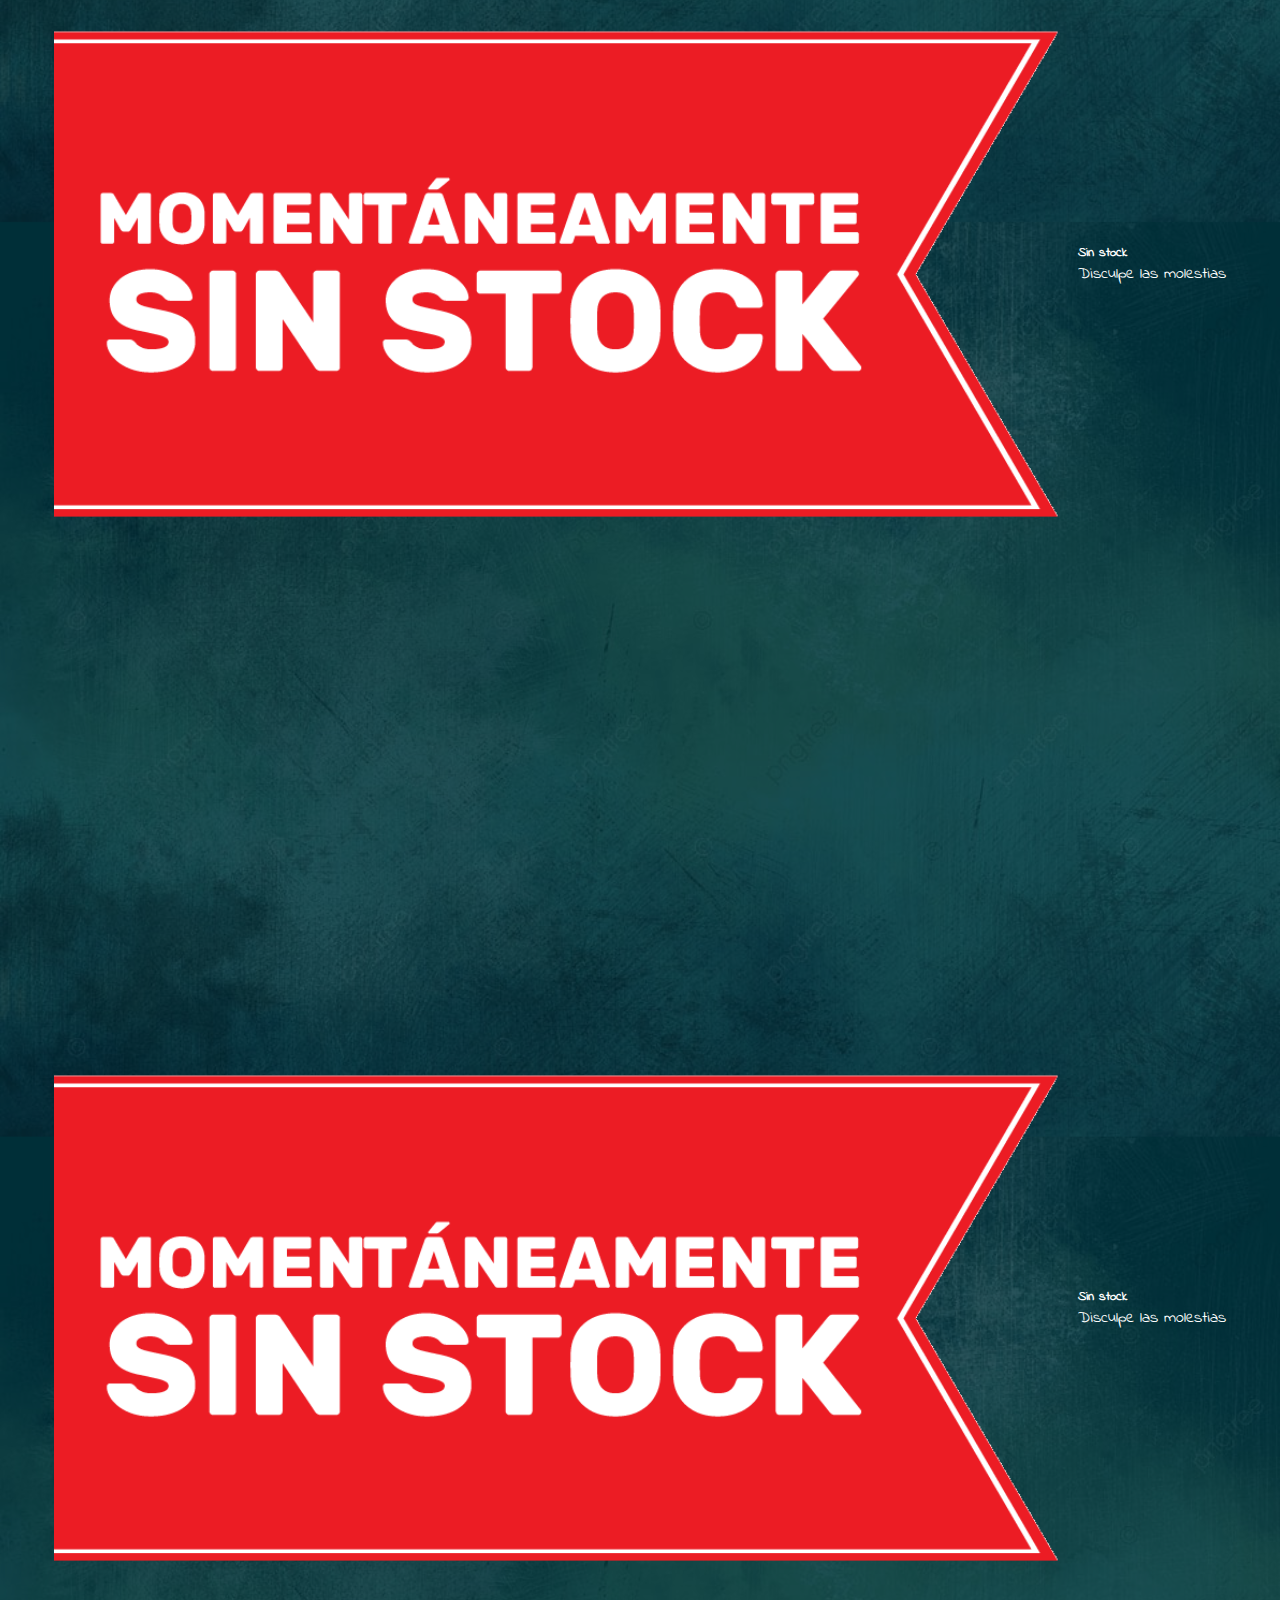
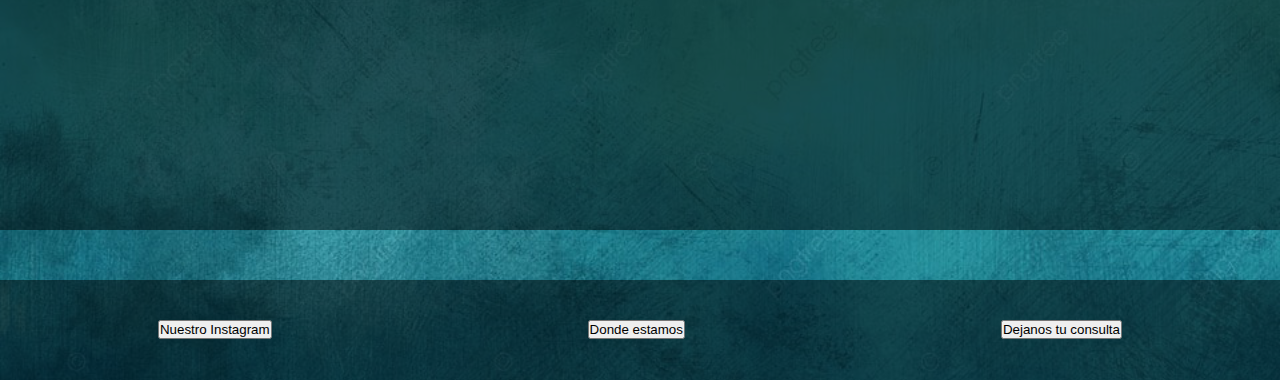
==== commit 367b79d0: "c9" ====
--- a/Pag Secundarias/Ambientes.html
+++ b/Pag Secundarias/Ambientes.html
@@ -5,40 +5,31 @@
   <meta http-equiv="X-UA-Compatible" content="IE=edge">
   <meta name="viewport" content="width=device-width, initial-scale=1.0">
   <link rel="stylesheet" href="../Styles/Styles.css">
+  <meta name="description" content="Perfumes de ambiente">
+	<meta name="keywords" content="perfumeria, perfumes, fragancias, desodorantes, aromatizante, escencias, perfume femenino, perfume masculino, perfume de ambiente, avon, natura">
   <link href="https://cdn.jsdelivr.net/npm/bootstrap@5.2.0-beta1/dist/css/bootstrap.min.css" rel="stylesheet" integrity="sha384-0evHe/X+R7YkIZDRvuzKMRqM+OrBnVFBL6DOitfPri4tjfHxaWutUpFmBp4vmVor" crossorigin="anonymous">
-  <title>Bon Arome</title>
+  <title>Perfumes de ambiente</title>
   <link rel="shortcut icon" href="../Media/Imagenes/Logo Bon Arome.jpg">
 </head>
 <body class="imagenFondo">
-      
-      <!-- Inicio Bootstrap -->
-      
-      
       <!-- Nav Bootstrap -->
       <div class="container-fluid">
         <div class="row">
         <div id="fixed" class="col-12">
-  
-          <nav class="navbar navbar-expand-lg navegador">
-            
+          <nav class="navbar navbar-expand-lg navegador color-transparente">
             <div class="container-fluid  ">
-              
-              <a class="navbar-brand letras " href="/index.html">
+              <a class="navbar-brand letras" href="../index.html">
                 <img class="logo" src="../Media/Imagenes/Logo Bon Arome.jpg" alt="" width="40" height="40" class="d-inline-block align-text-top "></a>
-                
               <button class="navbar-toggler" type="button" data-bs-toggle="collapse" data-bs-target="#navbarNavDropdown" aria-controls="navbarNavDropdown" aria-expanded="false" aria-label="Toggle navigation">
                 <span class="navbar-toggler-icon"></span>
               </button>
               <div class="collapse navbar-collapse" id="navbarNavDropdown">
-                
                 <ul class="navbar-nav">
-  
                   <li class="nav-item">
                     <li class="nav-item">
                       <a class="nav-link letras " href="../index.html">Inicio</a>
                     </li>
                     <li class="nav-item dropdown">
-                      
                       <a class="nav-link dropdown-toggle letras " href="#" id="navbarDropdownMenuLink" role="button" data-bs-toggle="dropdown" aria-expanded="false">
                         Ropa
                       </a>
@@ -54,33 +45,24 @@
                   <li class="nav-item">
                     <a class="nav-link ubicacion" href="./Ambientes.html">Ambientes</a>
                   </li>
-                  
                 </ul>
-                
               </div>
               <div class="title">
                 <h1 class="tittle">Bon Arome</h1>
               </div>
             </div>
-            
           </nav>
-        <!-- Fin nav -->
       </div>
       </div>
       </div>
-      <!-- fin div container nav -->
-
-
+      <!-- fin nav -->
        <!-- Inicio cards -->
       <div class="container-fluid ">
         <div class="row">
           <div class="col-12">
-
-            <!-- Inicio de cards bootstrap -->
             <div class="container container__tarjeta">
               <div class="row row__tarjeta">
                 <div class="">
-
                   <div class="row row-cols-1 row-cols-md-3 g-4">
                     <div class="col">
                       <div class="card h-100 tarjeta">
@@ -123,14 +105,10 @@
                 </div>
               </div>
             </div>
-          <!-- Fin de cards bootstrap -->
-
-          
-
           </div>
         </div>
       </div>
-      <!-- Fin container cards -->
+      <!-- Fin cards -->
 <!-- logo Whatsapp -->
 <div class="contacto">
   <a  href="https://api.whatsapp.com/send?phone=542616214040&text=hola,%20quisiera%20saber%20algo"target="_blank"><img class="contacto" src="../Media/Imagenes/Logo Whastapp.png" alt=""></a>
@@ -147,9 +125,6 @@
   </div>
 </div>
 <!-- Fin de footer -->
-      
-
-        <!-- Fin Bootstrap -->
   <!-- JavaScript Bundle with Popper -->
 <script src="https://cdn.jsdelivr.net/npm/bootstrap@5.2.0-beta1/dist/js/bootstrap.bundle.min.js" integrity="sha384-pprn3073KE6tl6bjs2QrFaJGz5/SUsLqktiwsUTF55Jfv3qYSDhgCecCxMW52nD2" crossorigin="anonymous"></script>
 </body>
--- a/Styles/Styles.css
+++ b/Styles/Styles.css
@@ -4,13 +4,17 @@
   box-sizing: border-box;
 }
 
+.color-transparente {
+  background-color: rgba(0, 0, 0, 0.5019607843);
+}
+
 .navegador {
-  background-color: rgba(0, 0, 0, 0.5);
   border-radius: 5px;
 }
-.navegador .letras {
-  color: white;
-  font-family: pag;
+.navegador .letras, .navegador .ubicacion {
+  color: white;
+  font-family: pag;
+  border-radius: 10px;
 }
 .navegador .logo {
   margin-right: 10px;
@@ -18,12 +22,10 @@
 }
 .navegador .ubicacion {
   background-color: rgba(255, 255, 255, 0.5);
-  border-radius: 10px;
   color: black;
-  font-family: pag;
 }
 .navegador .nav-fondo {
-  background-color: rgba(0, 0, 0, 0.5);
+  background-color: rgba(0, 0, 0, 0.5019607843);
 }
 .navegador .tittle {
   color: rgb(255, 255, 255);
@@ -58,7 +60,7 @@
   font-family: pag;
 }
 .container__tarjeta .tarjeta {
-  background-color: rgba(0, 0, 0, 0.5);
+  background-color: rgba(0, 0, 0, 0.5019607843);
   color: white;
   display: flex;
   justify-content: center;
@@ -135,7 +137,7 @@
   }
 }
 .footer {
-  background-color: rgba(0, 0, 0, 0.5);
+  background-color: rgba(0, 0, 0, 0.5019607843);
   height: 100px;
   display: flex;
   justify-content: center;
@@ -160,7 +162,7 @@
   border-radius: 10px;
 }
 .carrousel .cletras {
-  background-color: rgba(0, 0, 0, 0.5);
+  background-color: rgba(0, 0, 0, 0.5019607843);
   width: 400px;
   margin-left: 18%;
   justify-content: center;
@@ -182,7 +184,7 @@
     border-radius: 10px;
   }
   .carrousel .cletras {
-    background-color: rgba(0, 0, 0, 0.5);
+    background-color: rgba(0, 0, 0, 0.5019607843);
     border-radius: 10px;
     margin-right: 1%;
     margin-left: 5%;
